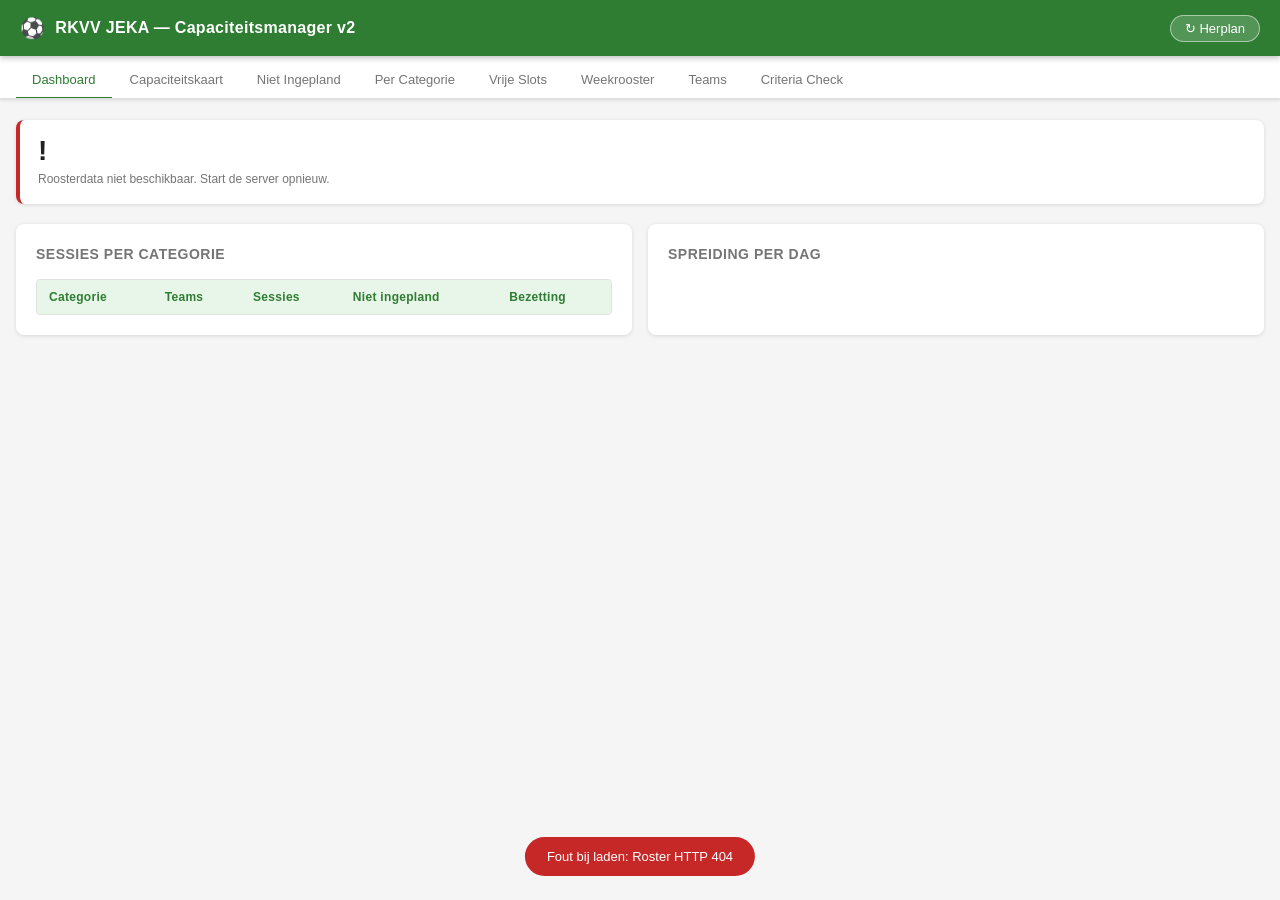
==== capacity_app/index.html @ 57932418 "init: JEKA trainingsplanner v2 Python HTTP server + vanilla JS weekrooster. Bevat: - capacity_server" ====
<!DOCTYPE html>
<html lang="nl">
<head>
  <meta charset="UTF-8">
  <meta name="viewport" content="width=device-width, initial-scale=1.0">
  <title>JEKA Capaciteitsmanager v2</title>
  <link rel="stylesheet" href="style.css">
</head>
<body>

<header>
  <div class="header-inner">
    <div class="header-title">
      <span class="logo">⚽</span>
      <span>RKVV JEKA — Capaciteitsmanager v2</span>
    </div>
    <div class="header-actions">
      <span id="last-update" class="update-time"></span>
      <button id="btn-refresh" class="btn-refresh">↻ Herplan</button>
    </div>
  </div>
</header>

<nav class="tabs">
  <button class="tab-btn active" data-tab="dashboard">Dashboard</button>
  <button class="tab-btn" data-tab="heatmap">Capaciteitskaart</button>
  <button class="tab-btn" data-tab="niet-ingepland">Niet Ingepland <span id="badge-niet" class="badge"></span></button>
  <button class="tab-btn" data-tab="categorie">Per Categorie</button>
  <button class="tab-btn" data-tab="vrij">Vrije Slots</button>
  <button class="tab-btn" data-tab="rooster">Weekrooster</button>
  <button class="tab-btn" data-tab="teams">Teams</button>
  <button class="tab-btn" data-tab="criteria">Criteria Check</button>
</nav>

<main>

<!-- ============================================================ -->
<!-- TAB: DASHBOARD                                               -->
<!-- ============================================================ -->
<section id="tab-dashboard" class="tab-content active">
  <div class="kpi-row" id="kpi-row"></div>

  <div class="two-col">
    <div class="card">
      <h3>Sessies per categorie</h3>
      <div id="cat-table-wrap">
        <table id="cat-table" class="data-table">
          <thead>
            <tr>
              <th>Categorie</th>
              <th>Teams</th>
              <th>Sessies</th>
              <th>Niet ingepland</th>
              <th>Bezetting</th>
            </tr>
          </thead>
          <tbody></tbody>
        </table>
      </div>
    </div>

    <div class="card">
      <h3>Spreiding per dag</h3>
      <div id="dag-bars"></div>
    </div>
  </div>
</section>

<!-- ============================================================ -->
<!-- TAB: CAPACITEITSKAART (HEATMAP)                             -->
<!-- ============================================================ -->
<section id="tab-heatmap" class="tab-content">
  <div class="card">
    <div class="heatmap-controls">
      <label>Veld:
        <select id="heatmap-veld-select">
          <option value="all">Alle velden (gemiddeld)</option>
          <option value="Veld 6">Veld 6</option>
          <option value="Veld 7">Veld 7</option>
          <option value="Veld 1">Veld 1</option>
          <option value="Veld 2">Veld 2</option>
        </select>
      </label>
      <div class="legend">
        <span class="leg-item"><span class="leg-box" style="background:#e8f8e8"></span>Vrij</span>
        <span class="leg-item"><span class="leg-box" style="background:#fff3cd"></span>50-79%</span>
        <span class="leg-item"><span class="leg-box" style="background:#fcd199"></span>80-99%</span>
        <span class="leg-item"><span class="leg-box" style="background:#f8d7da"></span>Vol</span>
      </div>
    </div>
    <div class="heatmap-scroll">
      <table id="heatmap-table" class="heatmap"></table>
    </div>
  </div>
</section>

<!-- ============================================================ -->
<!-- TAB: NIET INGEPLAND                                          -->
<!-- ============================================================ -->
<section id="tab-niet-ingepland" class="tab-content">
  <div class="section-intro" id="niet-ingepland-intro"></div>
  <div id="niet-ingepland-list"></div>
</section>

<!-- ============================================================ -->
<!-- TAB: PER CATEGORIE                                           -->
<!-- ============================================================ -->
<section id="tab-categorie" class="tab-content">
  <div class="card">
    <div class="cat-filter">
      <label>Categorie:
        <select id="cat-select"></select>
      </label>
      <span id="cat-info" class="cat-info-badge"></span>
    </div>
    <div id="cat-sessions-wrap">
      <table id="cat-sessions" class="data-table">
        <thead>
          <tr>
            <th>Team</th>
            <th>Dag</th>
            <th>Start</th>
            <th>Eind</th>
            <th>Veld</th>
            <th>SubVeld</th>
            <th>In venster?</th>
          </tr>
        </thead>
        <tbody></tbody>
      </table>
    </div>
  </div>
</section>

<!-- ============================================================ -->
<!-- TAB: VRIJE SLOTS                                             -->
<!-- ============================================================ -->
<section id="tab-vrij" class="tab-content">
  <div class="card">
    <div class="filter-row">
      <label>Categorie filter (tijdvenster):
        <select id="vrij-cat-select">
          <option value="">Alle tijden</option>
        </select>
      </label>
      <label>Veld:
        <select id="vrij-veld-select">
          <option value="">Alle velden</option>
          <option value="Veld 6">Veld 6</option>
          <option value="Veld 7">Veld 7</option>
          <option value="Veld 1">Veld 1</option>
          <option value="Veld 2">Veld 2</option>
        </select>
      </label>
      <label>Dag:
        <select id="vrij-dag-select">
          <option value="">Alle dagen</option>
          <option value="MA">Maandag</option>
          <option value="DI">Dinsdag</option>
          <option value="WO">Woensdag</option>
          <option value="DO">Donderdag</option>
          <option value="VR">Vrijdag</option>
        </select>
      </label>
    </div>
    <div id="vrij-tabel-wrap">
      <table id="vrij-tabel" class="data-table">
        <thead>
          <tr>
            <th>Dag</th>
            <th>Veld</th>
            <th>Tijdslot</th>
            <th>Beschikbare capaciteit</th>
            <th>Ruimte voor</th>
          </tr>
        </thead>
        <tbody></tbody>
      </table>
    </div>
  </div>
</section>

<!-- ============================================================ -->
<!-- TAB: WEEKROOSTER                                             -->
<!-- ============================================================ -->
<section id="tab-rooster" class="tab-content">
  <div class="card rooster-card">
    <div class="rooster-controls">
      <div class="veld-toggle" id="rooster-veld-toggle">
        <button class="veld-btn" data-veld="Veld 6">Veld 6</button>
        <button class="veld-btn" data-veld="Veld 7">Veld 7</button>
        <button class="veld-btn" data-veld="Veld 1">Veld 1</button>
        <button class="veld-btn" data-veld="Veld 2">Veld 2</button>
        <button class="veld-btn" data-veld="">Alle velden</button>
      </div>
      <div class="rooster-legenda">
        <span class="leg-item"><span class="leg-box" style="background:#AED6F1"></span>Onderbouw</span>
        <span class="leg-item"><span class="leg-box" style="background:#A9DFBF"></span>Middenbouw</span>
        <span class="leg-item"><span class="leg-box" style="background:#F9E79F"></span>Bovenbouw</span>
        <span class="leg-item"><span class="leg-box" style="background:#F1948A"></span>Senioren</span>
        <span class="leg-item"><span class="leg-box" style="background:#D7BDE2"></span>Bijzonder</span>
      </div>
    </div>
    <div class="rooster-scroll">
      <div class="rooster-outer" id="rooster-outer">
        <!-- Rendered by JS -->
      </div>
    </div>
  </div>
</section>

<!-- ============================================================ -->
<!-- TAB: TEAMS                                                   -->
<!-- ============================================================ -->
<section id="tab-teams" class="tab-content">
  <div class="card">
    <div class="filter-row">
      <label>Categorie:
        <select id="teams-cat-select">
          <option value="">Alle categorieën</option>
        </select>
      </label>
      <label>Status:
        <select id="teams-status-select">
          <option value="">Alles</option>
          <option value="actief">Actief</option>
          <option value="inactief">Inactief</option>
        </select>
      </label>
      <input id="teams-zoek" type="search" placeholder="Zoek team…" style="padding:5px 10px;border:1px solid #e0e0e0;border-radius:4px;font-size:13px">
    </div>
    <div id="teams-herplan-banner" class="herplan-banner" style="display:none">
      Teamstatus gewijzigd — klik <strong>Herplan</strong> om het rooster bij te werken.
    </div>
    <div id="teams-tabel-wrap">
      <table id="teams-tabel" class="data-table">
        <thead>
          <tr>
            <th>Team</th>
            <th>Categorie</th>
            <th>Training</th>
            <th>Status</th>
          </tr>
        </thead>
        <tbody></tbody>
      </table>
    </div>
  </div>
</section>

<!-- ============================================================ -->
<!-- TAB: CRITERIA CHECK                                          -->
<!-- ============================================================ -->
<section id="tab-criteria" class="tab-content">
  <div class="section-intro">
    <p>Sessies die buiten het aanbevolen tijdvenster van hun categorie vallen.</p>
  </div>
  <div class="card">
    <table id="criteria-tabel" class="data-table">
      <thead>
        <tr>
          <th>Team</th>
          <th>Categorie</th>
          <th>Sessie</th>
          <th>Tijdvenster</th>
          <th>Afwijking</th>
          <th>Prioriteit</th>
        </tr>
      </thead>
      <tbody></tbody>
    </table>
    <p id="criteria-ok" class="ok-msg" style="display:none">✓ Alle sessies vallen binnen het aanbevolen tijdvenster.</p>
  </div>
</section>

</main>

<div id="toast" class="toast"></div>

<script src="app.js"></script>
</body>
</html>
---- capacity_app/style.css ----
/* ================================================================
   JEKA Capaciteitsmanager v2 — Stylesheet
   ================================================================ */

*, *::before, *::after { box-sizing: border-box; margin: 0; padding: 0; }

:root {
  --green:       #2E7D32;
  --green-light: #43A047;
  --green-bg:    #E8F5E9;
  --red:         #C62828;
  --orange:      #E65100;
  --yellow:      #F9A825;
  --blue:        #1565C0;
  --text:        #212121;
  --text-muted:  #757575;
  --border:      #E0E0E0;
  --card-bg:     #ffffff;
  --page-bg:     #F5F5F5;
  --header-h:    56px;
  --nav-h:       44px;
  --radius:      8px;
  --shadow:      0 1px 4px rgba(0,0,0,.12);
  --shadow-md:   0 2px 8px rgba(0,0,0,.15);

  /* heatmap palette */
  --h-empty:     #ffffff;
  --h-low:       #C8E6C9;
  --h-mid:       #fff3cd;
  --h-high:      #fcd199;
  --h-full:      #f8d7da;
}

body {
  font-family: -apple-system, BlinkMacSystemFont, "Segoe UI", Roboto, sans-serif;
  font-size: 14px;
  color: var(--text);
  background: var(--page-bg);
  line-height: 1.5;
}

/* ── Header ─────────────────────────────────────────────────────── */
header {
  position: sticky;
  top: 0;
  z-index: 100;
  height: var(--header-h);
  background: var(--green);
  color: #fff;
  box-shadow: 0 2px 6px rgba(0,0,0,.25);
}

.header-inner {
  display: flex;
  align-items: center;
  justify-content: space-between;
  height: 100%;
  padding: 0 20px;
}

.header-title {
  display: flex;
  align-items: center;
  gap: 10px;
  font-size: 16px;
  font-weight: 600;
  letter-spacing: .3px;
}

.logo { font-size: 20px; }

.header-actions {
  display: flex;
  align-items: center;
  gap: 14px;
}

.update-time {
  font-size: 12px;
  opacity: .8;
}

.btn-refresh {
  background: rgba(255,255,255,.18);
  border: 1.5px solid rgba(255,255,255,.5);
  color: #fff;
  padding: 5px 14px;
  border-radius: 20px;
  font-size: 13px;
  cursor: pointer;
  transition: background .15s;
}
.btn-refresh:hover { background: rgba(255,255,255,.3); }
.btn-refresh:disabled { opacity: .5; cursor: default; }

/* ── Tab navigation ─────────────────────────────────────────────── */
.tabs {
  display: flex;
  background: #fff;
  border-bottom: 2px solid var(--border);
  padding: 0 16px;
  gap: 2px;
  overflow-x: auto;
  height: var(--nav-h);
  align-items: flex-end;
  position: sticky;
  top: var(--header-h);
  z-index: 90;
  box-shadow: 0 1px 3px rgba(0,0,0,.08);
}

.tab-btn {
  background: none;
  border: none;
  padding: 10px 16px;
  font-size: 13px;
  font-weight: 500;
  color: var(--text-muted);
  cursor: pointer;
  border-bottom: 3px solid transparent;
  margin-bottom: -2px;
  white-space: nowrap;
  transition: color .12s, border-color .12s;
}
.tab-btn:hover { color: var(--green); }
.tab-btn.active { color: var(--green); border-bottom-color: var(--green); }

/* ── Main layout ────────────────────────────────────────────────── */
main {
  max-width: 1280px;
  margin: 0 auto;
  padding: 20px 16px 40px;
}

.tab-content { display: none; }
.tab-content.active { display: block; }

/* ── Cards ──────────────────────────────────────────────────────── */
.card {
  background: var(--card-bg);
  border-radius: var(--radius);
  box-shadow: var(--shadow);
  padding: 20px;
  margin-bottom: 16px;
}

.card h3 {
  font-size: 14px;
  font-weight: 600;
  color: var(--text-muted);
  text-transform: uppercase;
  letter-spacing: .5px;
  margin-bottom: 14px;
}

/* ── KPI row ────────────────────────────────────────────────────── */
.kpi-row {
  display: grid;
  grid-template-columns: repeat(auto-fit, minmax(160px, 1fr));
  gap: 14px;
  margin-bottom: 20px;
}

.kpi-card {
  background: var(--card-bg);
  border-radius: var(--radius);
  box-shadow: var(--shadow);
  padding: 16px 18px;
  border-left: 4px solid var(--green);
}
.kpi-card.warn { border-left-color: var(--orange); }
.kpi-card.danger { border-left-color: var(--red); }
.kpi-card.info { border-left-color: var(--blue); }

.kpi-val {
  font-size: 28px;
  font-weight: 700;
  line-height: 1.1;
  color: var(--text);
}
.kpi-label {
  font-size: 12px;
  color: var(--text-muted);
  margin-top: 3px;
}

/* ── Two-column layout ──────────────────────────────────────────── */
.two-col {
  display: grid;
  grid-template-columns: 1fr 1fr;
  gap: 16px;
}
@media (max-width: 800px) {
  .two-col { grid-template-columns: 1fr; }
}

/* ── Data tables ────────────────────────────────────────────────── */
.data-table {
  width: 100%;
  border-collapse: collapse;
  font-size: 13px;
}

.data-table th {
  background: var(--green-bg);
  color: var(--green);
  text-align: left;
  padding: 8px 12px;
  font-size: 12px;
  font-weight: 600;
  letter-spacing: .3px;
  white-space: nowrap;
  position: sticky;
  top: 0;
}

.data-table td {
  padding: 8px 12px;
  border-bottom: 1px solid var(--border);
  vertical-align: middle;
}

.data-table tbody tr:last-child td { border-bottom: none; }
.data-table tbody tr:hover { background: #FAFAFA; }

#cat-table-wrap, #cat-sessions-wrap, #vrij-tabel-wrap {
  max-height: 400px;
  overflow-y: auto;
  border: 1px solid var(--border);
  border-radius: 4px;
}

/* ── Badge ──────────────────────────────────────────────────────── */
.badge {
  display: inline-flex;
  align-items: center;
  justify-content: center;
  min-width: 18px;
  height: 18px;
  padding: 0 5px;
  font-size: 11px;
  font-weight: 700;
  background: var(--red);
  color: #fff;
  border-radius: 10px;
  margin-left: 5px;
  vertical-align: middle;
}
.badge:empty { display: none; }

/* ── Day distribution bars ──────────────────────────────────────── */
.dag-bar-row {
  display: flex;
  align-items: center;
  gap: 10px;
  margin-bottom: 10px;
}
.dag-bar-label {
  width: 28px;
  font-size: 12px;
  font-weight: 600;
  color: var(--text-muted);
  text-align: right;
  flex-shrink: 0;
}
.dag-bar-track {
  flex: 1;
  height: 22px;
  background: var(--page-bg);
  border-radius: 4px;
  overflow: hidden;
  border: 1px solid var(--border);
}
.dag-bar-fill {
  height: 100%;
  background: var(--green-light);
  border-radius: 4px;
  transition: width .4s ease;
  display: flex;
  align-items: center;
  justify-content: flex-end;
  padding-right: 6px;
}
.dag-bar-fill span {
  font-size: 11px;
  font-weight: 600;
  color: #fff;
  text-shadow: 0 1px 2px rgba(0,0,0,.3);
}
.dag-bar-num {
  width: 32px;
  font-size: 12px;
  color: var(--text-muted);
  text-align: right;
}

/* ── Heatmap ────────────────────────────────────────────────────── */
.heatmap-controls {
  display: flex;
  align-items: center;
  gap: 24px;
  margin-bottom: 16px;
  flex-wrap: wrap;
}

.heatmap-controls label { font-size: 13px; }

.legend {
  display: flex;
  gap: 16px;
  flex-wrap: wrap;
}
.leg-item {
  display: flex;
  align-items: center;
  gap: 5px;
  font-size: 12px;
  color: var(--text-muted);
}
.leg-box {
  width: 14px;
  height: 14px;
  border-radius: 3px;
  border: 1px solid var(--border);
  display: inline-block;
}

.heatmap-scroll {
  overflow-x: auto;
}

.heatmap {
  border-collapse: collapse;
  font-size: 12px;
  min-width: 500px;
  width: 100%;
}

.heatmap th {
  padding: 6px 8px;
  text-align: center;
  font-weight: 600;
  font-size: 12px;
  background: var(--green-bg);
  color: var(--green);
  white-space: nowrap;
}

.heatmap td {
  padding: 0;
  border: 1px solid #eee;
  text-align: center;
  min-width: 70px;
  height: 24px;
  font-size: 11px;
  font-weight: 500;
  color: var(--text);
  transition: background .1s;
  cursor: default;
}

.heatmap td:first-child {
  font-size: 11px;
  font-weight: 600;
  color: var(--text-muted);
  padding: 0 8px;
  min-width: 54px;
  background: var(--page-bg);
  text-align: right;
  border-color: var(--border);
}

.heatmap td:hover { filter: brightness(.93); }

/* ── "Niet ingepland" cards ─────────────────────────────────────── */
.section-intro {
  font-size: 13px;
  color: var(--text-muted);
  margin-bottom: 14px;
  padding: 12px 16px;
  background: #fff;
  border-radius: var(--radius);
  border-left: 4px solid var(--orange);
  box-shadow: var(--shadow);
}

.niet-card {
  background: var(--card-bg);
  border-radius: var(--radius);
  box-shadow: var(--shadow);
  padding: 16px 20px;
  margin-bottom: 12px;
  border-left: 4px solid var(--red);
}

.niet-card-header {
  display: flex;
  align-items: center;
  justify-content: space-between;
  margin-bottom: 8px;
}

.niet-card-team {
  font-size: 15px;
  font-weight: 700;
  color: var(--text);
}

.cat-badge {
  font-size: 11px;
  font-weight: 600;
  background: var(--green-bg);
  color: var(--green);
  border-radius: 12px;
  padding: 2px 10px;
}

.niet-card-reden {
  font-size: 12px;
  color: var(--red);
  margin-bottom: 10px;
}

.niet-card-opties h4 {
  font-size: 12px;
  font-weight: 600;
  color: var(--text-muted);
  text-transform: uppercase;
  letter-spacing: .4px;
  margin-bottom: 6px;
}

.slot-optie {
  display: inline-block;
  background: #E3F2FD;
  color: var(--blue);
  border: 1px solid #90CAF9;
  border-radius: 4px;
  padding: 3px 10px;
  font-size: 12px;
  font-weight: 500;
  margin: 2px 4px 2px 0;
}

.no-opties {
  font-size: 12px;
  color: var(--text-muted);
  font-style: italic;
}

/* ── Per-categorie tab ──────────────────────────────────────────── */
.cat-filter {
  display: flex;
  align-items: center;
  gap: 16px;
  margin-bottom: 16px;
  flex-wrap: wrap;
}
.cat-filter label { font-size: 13px; }

.cat-info-badge {
  font-size: 12px;
  color: var(--text-muted);
  background: var(--page-bg);
  border: 1px solid var(--border);
  border-radius: 20px;
  padding: 3px 12px;
}

/* ── Vrije slots tab ────────────────────────────────────────────── */
.filter-row {
  display: flex;
  gap: 16px;
  flex-wrap: wrap;
  margin-bottom: 16px;
}
.filter-row label { font-size: 13px; }

/* ── Status pills / inline indicators ──────────────────────────── */
.pill {
  display: inline-block;
  border-radius: 12px;
  padding: 2px 9px;
  font-size: 11px;
  font-weight: 600;
}
.pill-ok   { background: var(--green-bg); color: var(--green); }
.pill-warn { background: #FFF3E0; color: var(--orange); }
.pill-bad  { background: #FFEBEE; color: var(--red); }
.pill-info { background: #E3F2FD; color: var(--blue); }

/* ── Criteria check ─────────────────────────────────────────────── */
.ok-msg {
  text-align: center;
  padding: 20px;
  color: var(--green);
  font-weight: 500;
  font-size: 14px;
}

/* ── Selects ────────────────────────────────────────────────────── */
select {
  border: 1px solid var(--border);
  border-radius: 4px;
  padding: 5px 8px;
  font-size: 13px;
  background: #fff;
  color: var(--text);
  cursor: pointer;
}
select:focus { outline: 2px solid var(--green); outline-offset: 1px; }

/* ── Toast ──────────────────────────────────────────────────────── */
.toast {
  position: fixed;
  bottom: 24px;
  left: 50%;
  transform: translateX(-50%) translateY(80px);
  background: #333;
  color: #fff;
  padding: 10px 22px;
  border-radius: 24px;
  font-size: 13px;
  font-weight: 500;
  pointer-events: none;
  opacity: 0;
  transition: transform .25s ease, opacity .25s ease;
  z-index: 999;
  white-space: nowrap;
}
.toast.show {
  transform: translateX(-50%) translateY(0);
  opacity: 1;
}
.toast.green { background: var(--green); }
.toast.red   { background: var(--red); }

/* ── Loading state ──────────────────────────────────────────────── */
.loading {
  text-align: center;
  padding: 40px;
  color: var(--text-muted);
  font-size: 14px;
}

.spinner {
  display: inline-block;
  width: 20px;
  height: 20px;
  border: 3px solid var(--border);
  border-top-color: var(--green);
  border-radius: 50%;
  animation: spin .7s linear infinite;
  margin-right: 8px;
  vertical-align: middle;
}
@keyframes spin { to { transform: rotate(360deg); } }

/* ── Percentage bars in category table ──────────────────────────── */
.pct-bar {
  display: flex;
  align-items: center;
  gap: 6px;
}
.pct-track {
  flex: 1;
  height: 8px;
  background: var(--page-bg);
  border-radius: 4px;
  overflow: hidden;
  border: 1px solid var(--border);
}
.pct-fill {
  height: 100%;
  background: var(--green-light);
  border-radius: 4px;
  transition: width .4s;
}
.pct-fill.warn { background: var(--orange); }
.pct-fill.danger { background: var(--red); }
.pct-val { font-size: 11px; font-weight: 600; color: var(--text-muted); width: 32px; }

/* ── Tooltip ────────────────────────────────────────────────────── */
[title] { cursor: help; }

/* ── Weekrooster — Excel-stijl tabel ────────────────────────────── */
.rooster-card { padding-bottom: 4px; }

.rooster-controls {
  display: flex;
  align-items: center;
  gap: 20px;
  flex-wrap: wrap;
  padding-bottom: 12px;
  border-bottom: 1px solid var(--border);
  margin-bottom: 0;
}

.veld-toggle {
  display: flex;
  gap: 4px;
}

.veld-btn {
  border: 1.5px solid var(--border);
  background: #fff;
  color: var(--text-muted);
  padding: 5px 16px;
  border-radius: 20px;
  font-size: 12px;
  font-weight: 600;
  cursor: pointer;
  transition: all .15s;
}
.veld-btn:hover  { border-color: var(--green); color: var(--green); }
.veld-btn.active { background: var(--green); border-color: var(--green); color: #fff; }

.rooster-legenda {
  display: flex;
  gap: 14px;
  flex-wrap: wrap;
}

.rooster-scroll {
  overflow-x: auto;
  overflow-y: auto;
  max-height: calc(100vh - 200px);
  margin-top: 12px;
  border: 1px solid var(--border);
  border-radius: 4px;
}

.rooster-outer {
  /* inner div that holds the table — no extra wrapper needed */
}

/* ── Rooster table ───────────────────────────────────────────────── */
.rooster-tabel {
  border-collapse: collapse;
  width: max-content;
  min-width: 600px;
  font-size: 11px;
  table-layout: fixed;
}

/* Column widths */
.rooster-tabel col.col-tijd { width: 48px; }
.rooster-tabel col.col-sub  { width: 100px; }

/* Header: day row */
.r-th-dag {
  text-align: center;
  font-size: 12px;
  font-weight: 700;
  color: var(--text);
  padding: 6px 4px;
  border: 1px solid #ccc;
  position: sticky;
  top: 0;
  z-index: 20;
  white-space: nowrap;
}

/* Header: subveld row */
.r-th-sub {
  text-align: center;
  font-size: 10px;
  font-weight: 600;
  color: var(--text-muted);
  padding: 4px 2px;
  border: 1px solid #ccc;
  position: sticky;
  top: 29px;   /* below dag header */
  z-index: 20;
  white-space: nowrap;
}

/* Time header (sticky left + top) */
.r-th-tijd {
  width: 48px;
  background: #fff;
  border: 1px solid #ccc;
  font-size: 10px;
  font-weight: 600;
  color: var(--text-muted);
  text-align: center;
  position: sticky;
  left: 0;
  top: 0;
  z-index: 30;
}

/* Time cells */
.r-td-tijd {
  position: sticky;
  left: 0;
  background: #FAFAFA;
  border-right: 2px solid #CCC;
  border-bottom: 1px solid #EBEBEB;
  text-align: right;
  padding-right: 6px;
  font-size: 10px;
  font-weight: 600;
  color: var(--text-muted);
  height: 20px;
  white-space: nowrap;
  z-index: 10;
}
.r-td-tijd.r-full-hr-td {
  color: var(--text);
  font-weight: 700;
  font-size: 11px;
}

/* Empty cells */
.r-td-leeg {
  height: 20px;
  border: 1px solid #EBEBEB;
  background: #FDFEFE;
}

/* Full-hour and half-hour row accents */
tr.r-full-hour .r-td-leeg,
tr.r-full-hour .r-td-sessie {
  border-top: 1.5px solid #C0C0C0;
}
tr.r-half-hour .r-td-leeg,
tr.r-half-hour .r-td-sessie {
  border-top: 1px solid #D8D8D8;
}

/* Session cells */
.r-td-sessie {
  border: 1.5px solid rgba(0,0,0,.18);
  border-top: 2px solid rgba(0,0,0,.30);
  padding: 3px 5px;
  vertical-align: top;
  cursor: default;
  transition: filter .1s;
}
.r-td-sessie:hover { filter: brightness(.93); }

.r-cell-inner {
  display: flex;
  flex-direction: column;
  gap: 1px;
  height: 100%;
}

.r-teams {
  display: flex;
  flex-direction: column;
  gap: 1px;
}

.r-team-naam {
  display: block;
  font-size: 11px;
  font-weight: 700;
  line-height: 1.3;
  white-space: nowrap;
  overflow: hidden;
  text-overflow: ellipsis;
}

.r-sessie-tijd {
  font-size: 9px;
  font-weight: 500;
  opacity: .7;
  white-space: nowrap;
  margin-top: 2px;
}

/* ── Toggle switch ──────────────────────────────────────────────── */
.toggle-wrap {
  display: flex;
  align-items: center;
  gap: 8px;
}

.toggle {
  position: relative;
  display: inline-block;
  width: 40px;
  height: 22px;
  flex-shrink: 0;
}

.toggle input { opacity: 0; width: 0; height: 0; }

.toggle-slider {
  position: absolute;
  inset: 0;
  background: #ccc;
  border-radius: 22px;
  cursor: pointer;
  transition: background .2s;
}

.toggle-slider::before {
  content: '';
  position: absolute;
  width: 16px;
  height: 16px;
  left: 3px;
  top: 3px;
  background: #fff;
  border-radius: 50%;
  transition: transform .2s;
  box-shadow: 0 1px 3px rgba(0,0,0,.25);
}

.toggle input:checked + .toggle-slider { background: var(--green); }
.toggle input:checked + .toggle-slider::before { transform: translateX(18px); }
.toggle input:disabled + .toggle-slider { opacity: .55; cursor: not-allowed; }

.toggle-label {
  font-size: 12px;
  font-weight: 600;
  min-width: 52px;
}
.toggle-label.on  { color: var(--green); }
.toggle-label.off { color: var(--text-muted); }

/* ── Herplan banner ─────────────────────────────────────────────── */
.herplan-banner {
  background: #FFF8E1;
  border: 1px solid #FFE082;
  border-radius: var(--radius);
  padding: 10px 16px;
  font-size: 13px;
  color: #5D4037;
  margin-bottom: 14px;
}

/* ── Search input ───────────────────────────────────────────────── */
#teams-tabel-wrap {
  max-height: 520px;
  overflow-y: auto;
  border: 1px solid var(--border);
  border-radius: 4px;
}

.training-slots {
  display: flex;
  flex-wrap: wrap;
  gap: 4px;
}

.training-pill {
  background: var(--green-bg);
  color: var(--green);
  border: 1px solid #A5D6A7;
  border-radius: 4px;
  padding: 2px 8px;
  font-size: 11px;
  font-weight: 500;
  white-space: nowrap;
}

.training-pill.niet {
  background: #FFEBEE;
  color: var(--red);
  border-color: #EF9A9A;
}

tr.inactief td {
  opacity: .45;
}
tr.inactief td:last-child {
  opacity: 1;
}
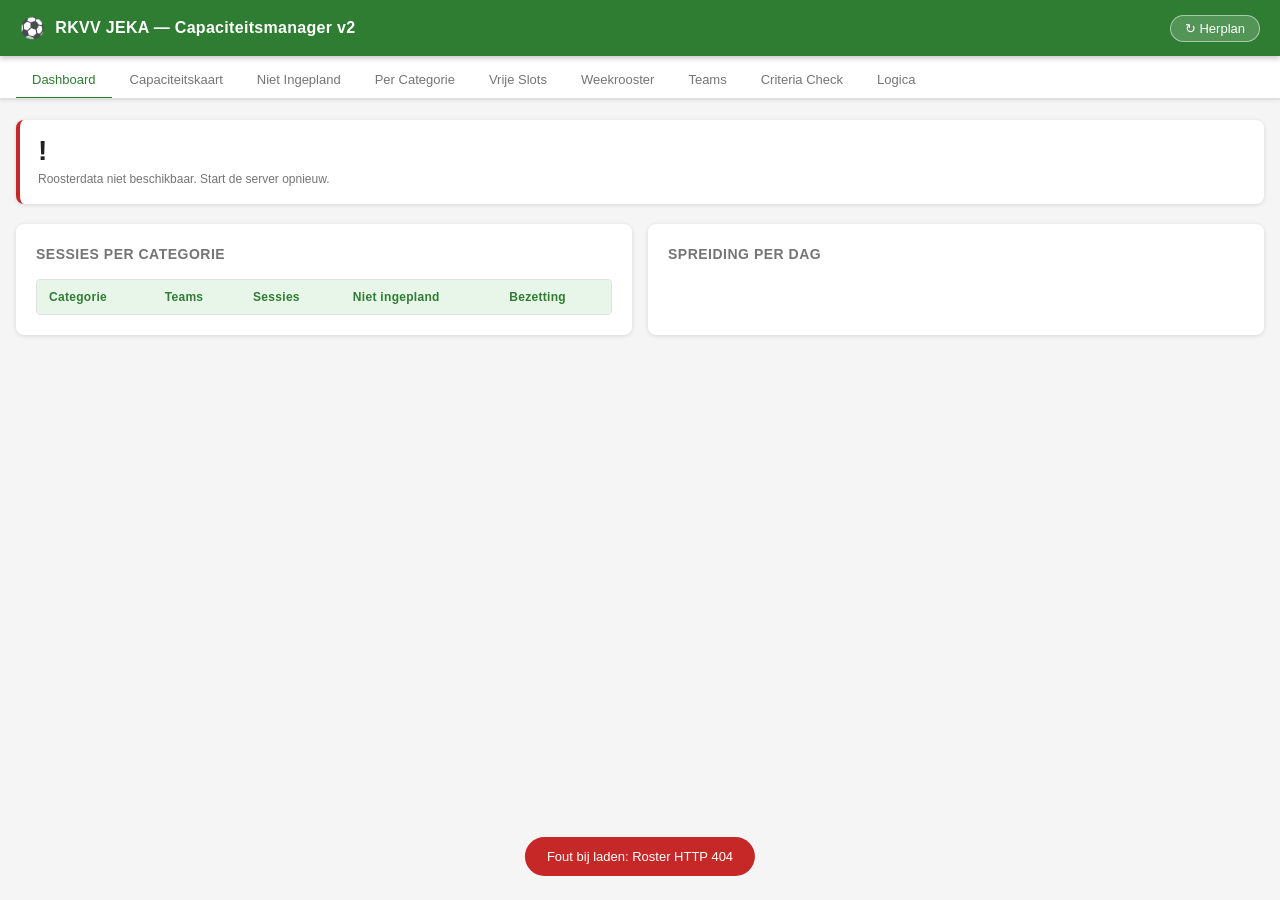
==== commit 984a2e28: "feat: voeg Logica-tab toe met planningsuitleg Nieuwe tab toont planningsvolgorde (8 stappen met prio" ====
--- a/capacity_app/index.html
+++ b/capacity_app/index.html
@@ -30,6 +30,7 @@
   <button class="tab-btn" data-tab="rooster">Weekrooster</button>
   <button class="tab-btn" data-tab="teams">Teams</button>
   <button class="tab-btn" data-tab="criteria">Criteria Check</button>
+  <button class="tab-btn" data-tab="logica">Logica</button>
 </nav>
 
 <main>
@@ -273,6 +274,129 @@
   </div>
 </section>
 
+<!-- ============================================================ -->
+<!-- TAB: LOGICA                                                  -->
+<!-- ============================================================ -->
+<section id="tab-logica" class="tab-content">
+
+  <div class="logica-grid">
+
+    <!-- Planningsvolgorde -->
+    <div class="card logica-card">
+      <h3 class="logica-card-title">Planningsvolgorde</h3>
+      <p class="logica-intro">Teams worden in deze vaste volgorde ingepland. Wie eerder aan de beurt is, krijgt de betere tijdslots.</p>
+      <ol class="prio-list">
+        <li><span class="prio-badge" style="background:#F6C90E;color:#333">1</span>
+          <strong>Vast tijdstip</strong>
+          <span class="prio-desc">Direct op exacte dag &amp; tijd — geen scoring</span></li>
+        <li><span class="prio-badge" style="background:#8E44AD;color:#fff">2</span>
+          <strong>Bijzonder</strong>
+          <span class="prio-desc">Keeperstraining, G-teams, 4SKILLS</span></li>
+        <li><span class="prio-badge" style="background:#2980B9;color:#fff">3</span>
+          <strong>Onderbouw</strong>
+          <span class="prio-desc">JO7 – JO12</span></li>
+        <li><span class="prio-badge" style="background:#27AE60;color:#fff">4</span>
+          <strong>Middenbouw</strong>
+          <span class="prio-desc">JO13 – JO15, MO13, MO15</span></li>
+        <li><span class="prio-badge" style="background:#E67E22;color:#fff">5</span>
+          <strong>Senioren-selectie</strong>
+          <span class="prio-desc">Selectieteams (Heren/Dames -1 en -2)</span></li>
+        <li><span class="prio-badge" style="background:#D4AC0D;color:#333">6</span>
+          <strong>Bovenbouw</strong>
+          <span class="prio-desc">JO17, JO19, MO17, MO20</span></li>
+        <li><span class="prio-badge" style="background:#C0392B;color:#fff">7</span>
+          <strong>Senioren</strong>
+          <span class="prio-desc">Heren, Dames, Vaders (niet-selectie)</span></li>
+        <li><span class="prio-badge" style="background:#95A5A6;color:#fff">8</span>
+          <strong>Schaduwtraining</strong>
+          <span class="prio-desc">Koppelt aan tijdslot van het opgegeven hoofdteam</span></li>
+      </ol>
+    </div>
+
+    <div class="logica-right-col">
+
+      <!-- Scorefactoren -->
+      <div class="card logica-card">
+        <h3 class="logica-card-title">Hoe kiest het algoritme een tijdslot?</h3>
+        <p class="logica-intro">Per categorie worden alle mogelijke tijdslots gescoord. De <em>laagste score</em> wint.</p>
+        <ul class="score-list">
+          <li>
+            <span class="score-icon" style="color:#C62828">↕</span>
+            <div><strong>Buiten tijdvenster</strong> — +10 strafpunten per uur afwijking van het aanbevolen venster (bijv. onderbouw 16:00–18:30)</div>
+          </li>
+          <li>
+            <span class="score-icon" style="color:#1565C0">⚖</span>
+            <div><strong>Dagbalans</strong> — +0,5 per veldgebruik-eenheid al gepland op die dag → druk op gelijke spreiding over MA–VR</div>
+          </li>
+          <li>
+            <span class="score-icon" style="color:#2E7D32">↑</span>
+            <div><strong>Lichte vroeg-voorkeur</strong> — +0,15 per uur later in het venster → bovenbouw begint zo rond 19:30, zodat 21:00+ vrij blijft voor senioren</div>
+          </li>
+        </ul>
+      </div>
+
+      <!-- Veldregels -->
+      <div class="card logica-card">
+        <h3 class="logica-card-title">Veldregels</h3>
+        <ul class="veld-rules">
+          <li><span class="rule-bullet">▸</span> Max <strong>1,0 veldgebruik</strong> per veld per tijdslot van 15 min</li>
+          <li><span class="rule-bullet">▸</span> <strong>Subvelden</strong> (A/B/C/D) worden automatisch toegewezen na de planning</li>
+          <li><span class="rule-bullet">▸</span> <strong>Veld 2</strong> — alleen voor onderbouw, sessie eindigt vóór 19:00</li>
+          <li><span class="rule-bullet">▸</span> <strong>2e sessie</strong> JO17/JO19 niet-selectie: kwart veld (0,25 vg) bij capaciteitstekort</li>
+          <li><span class="rule-bullet">▸</span> <strong>2e sessie senioren</strong>: kwart veld (0,25 vg), gepland ná alle andere teams</li>
+        </ul>
+      </div>
+    </div>
+
+  </div>
+
+  <!-- Bijzonderheden-codes -->
+  <div class="card logica-card" style="margin-top:0">
+    <h3 class="logica-card-title">Bijzonderheden-codes (DATA-blad in Excel)</h3>
+    <p class="logica-intro">Via het veld <em>Bijzonderheden</em> in het DATA-blad kun je per team de standaard planningslogica overschrijven.</p>
+    <table class="data-table logica-table">
+      <thead>
+        <tr><th>Code</th><th>Voorbeeld</th><th>Effect</th></tr>
+      </thead>
+      <tbody>
+        <tr><td><code>dag:XX</code></td><td><code>dag:di</code></td><td>Voorkeur voor deze dag (MA/DI/WO/DO/VR)</td></tr>
+        <tr><td><code>veld:N</code></td><td><code>veld:6</code></td><td>Voorkeur voor Veld N</td></tr>
+        <tr><td><code>duur:N</code></td><td><code>duur:90</code></td><td>Sessieduur overschrijven (minuten)</td></tr>
+        <tr><td><code>gebruik:X</code></td><td><code>gebruik:0.25</code></td><td>Veldgebruik overschrijven (0.25 / 0.5 / 1.0)</td></tr>
+        <tr><td><code>vast tijdstip</code></td><td><code>vast tijdstip vr 19:00</code></td><td>Hoogste prioriteit — direct op exacte dag &amp; tijd ingepland</td></tr>
+        <tr><td><code>bi-wekelijks</code></td><td><code>bi-wekelijks</code></td><td>Slechts 1 sessie per 2 weken (in plaats van categorie-standaard)</td></tr>
+        <tr><td><code>schaduwtraining</code></td><td><code>schaduwtraining Heren-1</code></td><td>Kopieert tijdslot van het genoemde hoofdteam exact</td></tr>
+        <tr><td><code>kwart</code></td><td><code>kwart veld</code></td><td>Veldgebruik 0,25 (kwart veld)</td></tr>
+        <tr><td><code>half</code></td><td><code>half veld</code></td><td>Veldgebruik 0,5 (half veld)</td></tr>
+      </tbody>
+    </table>
+  </div>
+
+  <!-- Categorieregels (live) -->
+  <div class="card logica-card" style="margin-top:0">
+    <h3 class="logica-card-title">Categorieregels <span class="logica-live-badge">live</span></h3>
+    <p class="logica-intro">Geladen uit het LOGICA-blad van het Excel-bestand. Dit bepaalt de standaard duur, veldgebruik en tijdvenster per categorie.</p>
+    <div id="logica-cat-wrap">
+      <table class="data-table logica-table" id="logica-cat-table">
+        <thead>
+          <tr>
+            <th>Categorie</th>
+            <th>Prioriteit</th>
+            <th>Sessies/week</th>
+            <th>Duur (min)</th>
+            <th>Veldgebruik</th>
+            <th>Tijdvenster</th>
+          </tr>
+        </thead>
+        <tbody id="logica-cat-tbody">
+          <tr><td colspan="6" class="empty-state">Laden…</td></tr>
+        </tbody>
+      </table>
+    </div>
+  </div>
+
+</section>
+
 </main>
 
 <div id="toast" class="toast"></div>
--- a/capacity_app/style.css
+++ b/capacity_app/style.css
@@ -870,3 +870,147 @@
 tr.inactief td:last-child {
   opacity: 1;
 }
+
+/* ── Logica tab ──────────────────────────────────────────────────── */
+.logica-grid {
+  display: grid;
+  grid-template-columns: 340px 1fr;
+  gap: 16px;
+  margin-bottom: 16px;
+}
+@media (max-width: 820px) {
+  .logica-grid { grid-template-columns: 1fr; }
+}
+
+.logica-right-col { display: flex; flex-direction: column; gap: 16px; }
+
+.logica-card { margin-bottom: 0; }
+
+.logica-card-title {
+  font-size: 14px;
+  font-weight: 700;
+  color: var(--text);
+  margin-bottom: 10px;
+  padding-bottom: 8px;
+  border-bottom: 2px solid var(--green-bg);
+}
+
+.logica-intro {
+  font-size: 12px;
+  color: var(--text-muted);
+  margin-bottom: 12px;
+  line-height: 1.55;
+}
+
+/* Priority list */
+.prio-list {
+  list-style: none;
+  display: flex;
+  flex-direction: column;
+  gap: 8px;
+}
+.prio-list li {
+  display: flex;
+  align-items: flex-start;
+  gap: 10px;
+  font-size: 13px;
+}
+.prio-badge {
+  flex-shrink: 0;
+  width: 24px;
+  height: 24px;
+  border-radius: 50%;
+  display: flex;
+  align-items: center;
+  justify-content: center;
+  font-size: 11px;
+  font-weight: 700;
+}
+.prio-list .prio-desc {
+  display: block;
+  font-size: 11px;
+  color: var(--text-muted);
+  margin-top: 1px;
+}
+
+/* Score list */
+.score-list {
+  list-style: none;
+  display: flex;
+  flex-direction: column;
+  gap: 10px;
+}
+.score-list li {
+  display: flex;
+  align-items: flex-start;
+  gap: 10px;
+  font-size: 13px;
+  line-height: 1.45;
+}
+.score-icon {
+  font-size: 18px;
+  line-height: 1;
+  flex-shrink: 0;
+  margin-top: 1px;
+}
+
+/* Field rules */
+.veld-rules {
+  list-style: none;
+  display: flex;
+  flex-direction: column;
+  gap: 7px;
+}
+.veld-rules li {
+  display: flex;
+  align-items: flex-start;
+  gap: 8px;
+  font-size: 13px;
+  line-height: 1.45;
+}
+.rule-bullet {
+  color: var(--green);
+  flex-shrink: 0;
+  font-size: 11px;
+  margin-top: 3px;
+}
+
+/* Bijzonderheden / categorie tables */
+.logica-table {
+  font-size: 12px;
+}
+.logica-table code {
+  background: #f0f4f8;
+  padding: 1px 5px;
+  border-radius: 3px;
+  font-family: ui-monospace, monospace;
+  font-size: 11px;
+}
+.logica-table td, .logica-table th {
+  padding: 6px 10px;
+}
+
+/* Inline priority chip */
+.prio-chip {
+  display: inline-block;
+  padding: 2px 8px;
+  border-radius: 10px;
+  color: #fff;
+  font-size: 11px;
+  font-weight: 600;
+}
+.prio-chip[style*="#D4AC0D"] { color: #333; }
+
+/* Live badge */
+.logica-live-badge {
+  display: inline-block;
+  background: var(--green);
+  color: #fff;
+  font-size: 10px;
+  font-weight: 600;
+  padding: 1px 6px;
+  border-radius: 8px;
+  vertical-align: middle;
+  margin-left: 6px;
+  letter-spacing: .04em;
+}
